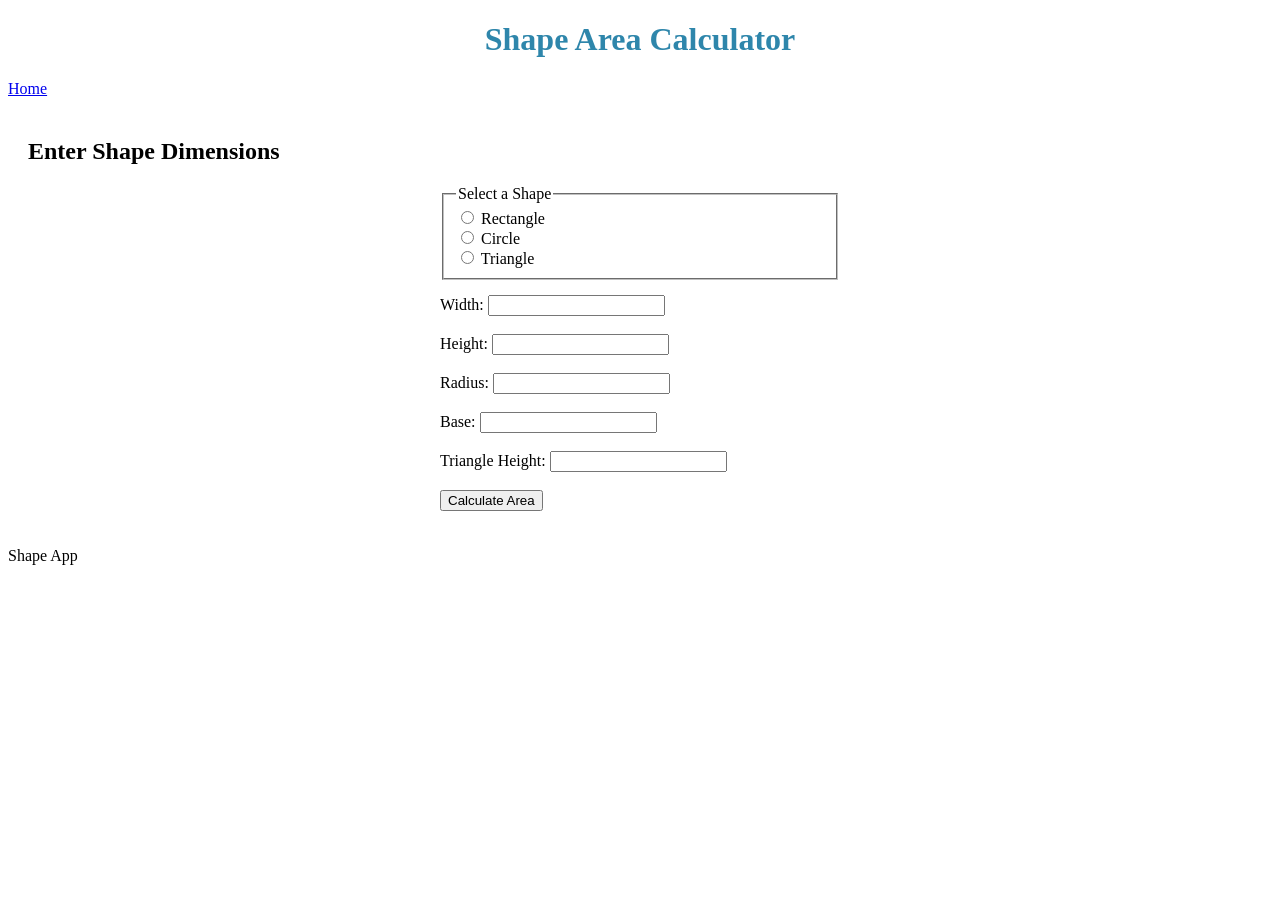
==== Input.html @ 0901d7fd "Filled out Form / Input.html" ====
<!DOCTYPE html>
<html lang="en">
<head>
    <meta charset="UTF-8">
    <meta name="viewport" content="width=device-width, initial-scale=1.0">
    <title>Shape Input</title>

    <!-- LINK TO CSS -->
    <link rel="stylesheet" href="style.css">

    <!-- Internal CSS (3 rules) -->
    <style>
        main {
            padding: 20px;
        }

        form {
            max-width: 400px;
            margin: auto;
        }

        fieldset {
            margin-bottom: 15px;
        }
    </style>
</head>
<body>

<header>
    <h1 style="text-align:center; color:#2E86AB;">Shape Area Calculator</h1>
    <nav>
        <a href="index.html">Home</a>
    </nav>
</header>

<main>
    <h2>Enter Shape Dimensions</h2>

    <form action="result.html" method="GET" id="shapeForm">

        <!-- Shape Selection -->
        <fieldset>
            <legend>Select a Shape</legend>

            <input type="radio" id="rectangle" name="shape" value="rectangle" required>
            <label for="rectangle">Rectangle</label><br>

            <input type="radio" id="circle" name="shape" value="circle">
            <label for="circle">Circle</label><br>

            <input type="radio" id="triangle" name="shape" value="triangle">
            <label for="triangle">Triangle</label>
        </fieldset>

        <!-- Rectangle Inputs -->
        <label for="width">Width:</label>
        <input type="number" id="width" name="width" min="1"><br><br>

        <label for="height">Height:</label>
        <input type="number" id="height" name="height" min="1"><br><br>

        <!-- Circle Input -->
        <label for="radius">Radius:</label>
        <input type="number" id="radius" name="radius" min="1"><br><br>

        <!-- Triangle Inputs -->
        <label for="base">Base:</label>
        <input type="number" id="base" name="base" min="1"><br><br>

        <label for="triHeight">Triangle Height:</label>
        <input type="number" id="triHeight" name="triHeight" min="1"><br><br>

        <button type="submit">Calculate Area</button>
    </form>
</main>

<footer>
    <p>Shape App</p>
</footer>

</body>
</html>
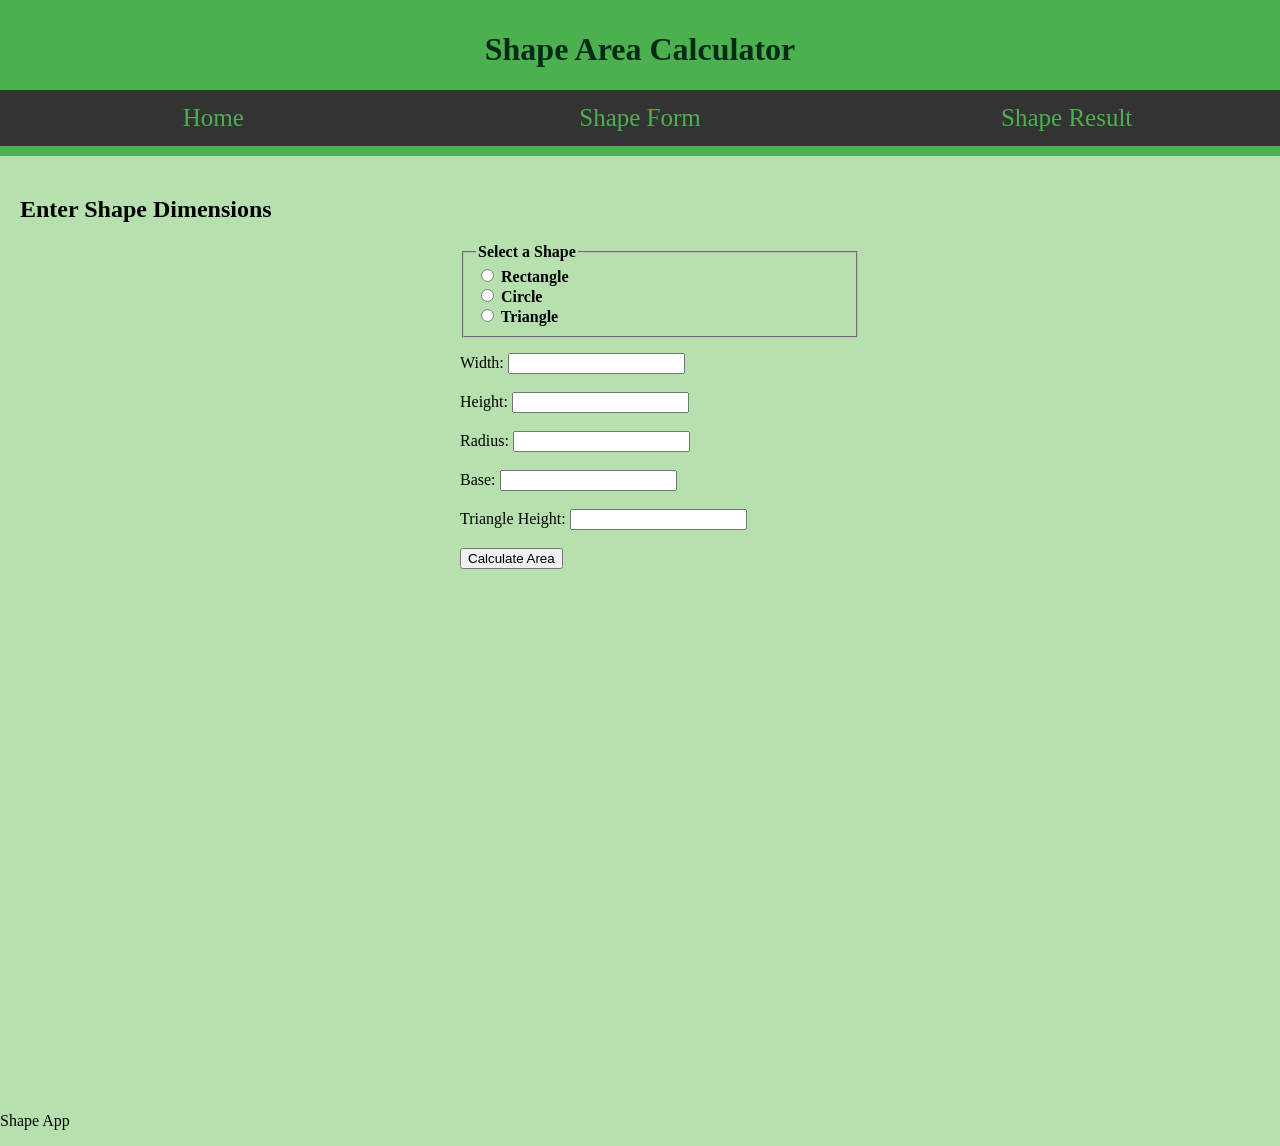
==== commit e06d625a: "many small changes to fit rules" ====
--- a/Input.html
+++ b/Input.html
@@ -6,9 +6,8 @@
     <title>Shape Input</title>
 
     <!-- LINK TO CSS -->
-    <link rel="stylesheet" href="style.css">
+    <link rel="stylesheet" href="Styles/style.css">
 
-    <!-- Internal CSS (3 rules) -->
     <style>
         main {
             padding: 20px;
@@ -21,15 +20,20 @@
 
         fieldset {
             margin-bottom: 15px;
+            font-weight: bold;
         }
     </style>
 </head>
 <body>
 
 <header>
-    <h1 style="text-align:center; color:#2E86AB;">Shape Area Calculator</h1>
+    <h1 style="text-align:center; color:#012b16;">Shape Area Calculator</h1>
     <nav>
-        <a href="index.html">Home</a>
+        <ul> <!-- Unordered List -->
+            <li><a href="Index.html">Home</a></li>
+            <li><a href="Input.html">Shape Form</a></li>
+            <li><a href="Result.html">Shape Result</a></li>
+        </ul>
     </nav>
 </header>
 
@@ -77,6 +81,7 @@
 <footer>
     <p>Shape App</p>
 </footer>
+    <script src="Scripts/site.js"></script>
 
 </body>
 </html>
--- a/Styles/style.css
+++ b/Styles/style.css
@@ -0,0 +1,51 @@
+body {  /* times new roman is the best font */
+    font-family: 'Times New Roman', Times, serif, sans-serif;  
+    margin: 0 auto;  
+    padding: 0;  
+    width : 100%;
+    background-color: #b7e0af;  
+}
+
+header {
+    background-color: #4CAF50;  
+    color: white;  
+    padding: 10px 0;  
+    text-align: center;  
+}
+
+nav ul {
+    display: flex;
+    list-style-type: none;  
+    margin: 0;  
+    padding: 0;  
+    overflow: hidden;  
+    background-color: #333333;  
+}
+nav ul li {
+    flex: 1;  
+    text-align: center; 
+    color: #4CAF50;
+    padding: 14px 16px; 
+    font-size: 25px;
+}
+nav ul li a {
+    color: #4CAF50;
+    text-decoration: none;  
+    display: block;  
+    font-size: 25px;
+}
+
+main {
+    height: 100vh; 
+    width: 100%;   
+}
+
+.left, .right {
+    flex: 1;  
+    padding: 20px;  
+}
+img {
+    max-width: 100%; 
+    width: 350px; 
+    height: auto;  
+}
